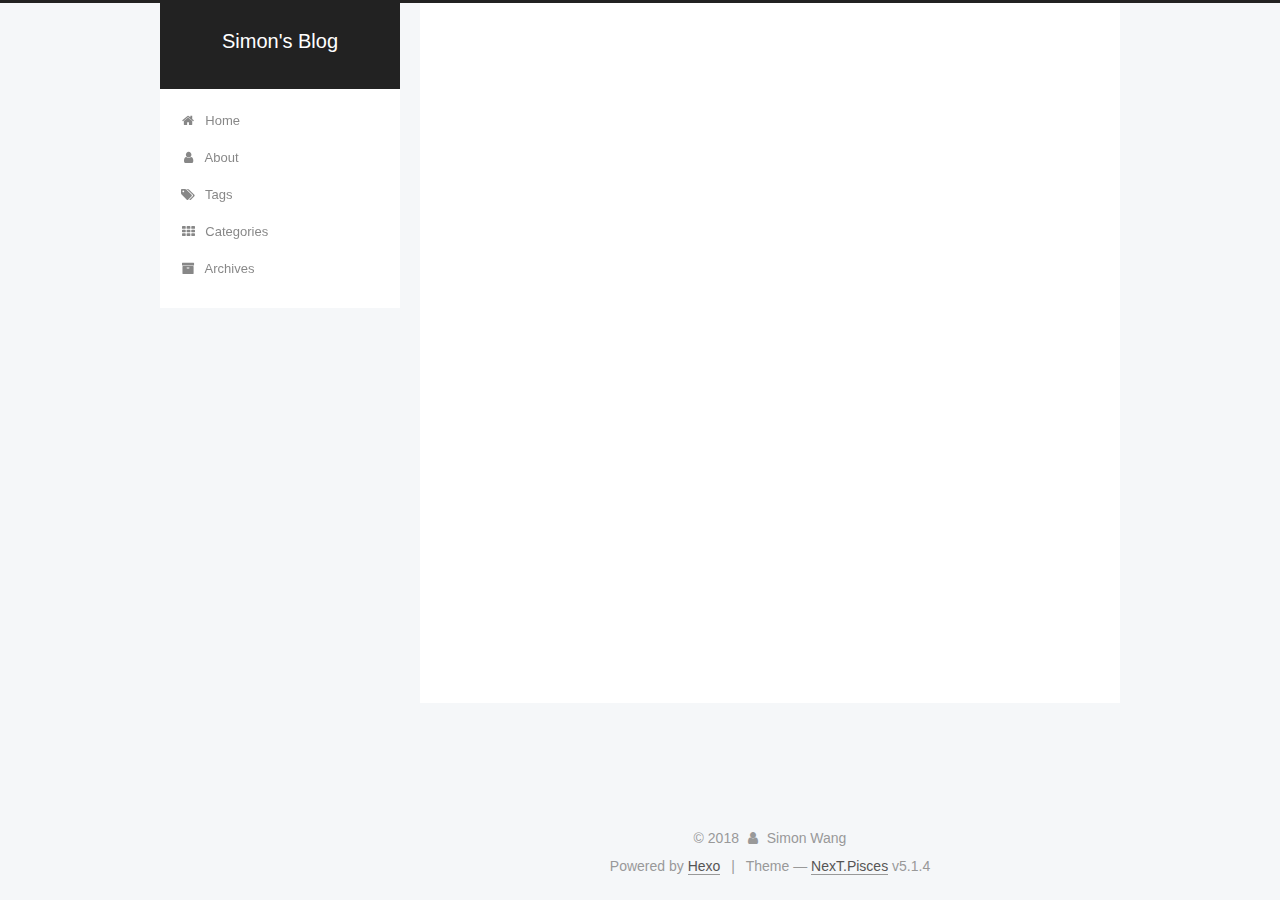
==== about/index.html @ c43d9b03 "Site updated: 2018-09-26 21:10:25" ====
<!DOCTYPE html>



  


<html class="theme-next pisces use-motion" lang="en">
<head>
  <meta charset="UTF-8"/>
<meta http-equiv="X-UA-Compatible" content="IE=edge" />
<meta name="viewport" content="width=device-width, initial-scale=1, maximum-scale=1"/>
<meta name="theme-color" content="#222">









<meta http-equiv="Cache-Control" content="no-transform" />
<meta http-equiv="Cache-Control" content="no-siteapp" />
















  
  
  <link href="/lib/fancybox/source/jquery.fancybox.css?v=2.1.5" rel="stylesheet" type="text/css" />







<link href="/lib/font-awesome/css/font-awesome.min.css?v=4.6.2" rel="stylesheet" type="text/css" />

<link href="/css/main.css?v=5.1.4" rel="stylesheet" type="text/css" />


  <link rel="apple-touch-icon" sizes="180x180" href="/images/apple-touch-icon-next.png?v=5.1.4">


  <link rel="icon" type="image/png" sizes="32x32" href="/images/favicon-32x32-next.png?v=5.1.4">


  <link rel="icon" type="image/png" sizes="16x16" href="/images/favicon-16x16-next.png?v=5.1.4">


  <link rel="mask-icon" href="/images/logo.svg?v=5.1.4" color="#222">





  <meta name="keywords" content="Hexo, NexT" />










<meta name="description" content="Data Science / Computer Science">
<meta property="og:type" content="website">
<meta property="og:title" content="about">
<meta property="og:url" content="https://simonwang95.github.io/about/index.html">
<meta property="og:site_name" content="Simon&#39;s Blog">
<meta property="og:description" content="Data Science / Computer Science">
<meta property="og:locale" content="en">
<meta property="og:updated_time" content="2018-09-26T13:07:58.067Z">
<meta name="twitter:card" content="summary">
<meta name="twitter:title" content="about">
<meta name="twitter:description" content="Data Science / Computer Science">



<script type="text/javascript" id="hexo.configurations">
  var NexT = window.NexT || {};
  var CONFIG = {
    root: '/',
    scheme: 'Pisces',
    version: '5.1.4',
    sidebar: {"position":"left","display":"post","offset":12,"b2t":false,"scrollpercent":false,"onmobile":false},
    fancybox: true,
    tabs: true,
    motion: {"enable":true,"async":false,"transition":{"post_block":"fadeIn","post_header":"slideDownIn","post_body":"slideDownIn","coll_header":"slideLeftIn","sidebar":"slideUpIn"}},
    duoshuo: {
      userId: '0',
      author: 'Author'
    },
    algolia: {
      applicationID: '',
      apiKey: '',
      indexName: '',
      hits: {"per_page":10},
      labels: {"input_placeholder":"Search for Posts","hits_empty":"We didn't find any results for the search: ${query}","hits_stats":"${hits} results found in ${time} ms"}
    }
  };
</script>



  <link rel="canonical" href="https://simonwang95.github.io/about/"/>





  <title>about | Simon's Blog</title>
  








</head>

<body itemscope itemtype="http://schema.org/WebPage" lang="en">

  
  
    
  

  <div class="container sidebar-position-left page-post-detail">
    <div class="headband"></div>

    <header id="header" class="header" itemscope itemtype="http://schema.org/WPHeader">
      <div class="header-inner"><div class="site-brand-wrapper">
  <div class="site-meta ">
    

    <div class="custom-logo-site-title">
      <a href="/"  class="brand" rel="start">
        <span class="logo-line-before"><i></i></span>
        <span class="site-title">Simon's Blog</span>
        <span class="logo-line-after"><i></i></span>
      </a>
    </div>
      
        <p class="site-subtitle"></p>
      
  </div>

  <div class="site-nav-toggle">
    <button>
      <span class="btn-bar"></span>
      <span class="btn-bar"></span>
      <span class="btn-bar"></span>
    </button>
  </div>
</div>

<nav class="site-nav">
  

  
    <ul id="menu" class="menu">
      
        
        <li class="menu-item menu-item-home">
          <a href="/" rel="section">
            
              <i class="menu-item-icon fa fa-fw fa-home"></i> <br />
            
            Home
          </a>
        </li>
      
        
        <li class="menu-item menu-item-about">
          <a href="/about/" rel="section">
            
              <i class="menu-item-icon fa fa-fw fa-user"></i> <br />
            
            About
          </a>
        </li>
      
        
        <li class="menu-item menu-item-tags">
          <a href="/tags/" rel="section">
            
              <i class="menu-item-icon fa fa-fw fa-tags"></i> <br />
            
            Tags
          </a>
        </li>
      
        
        <li class="menu-item menu-item-categories">
          <a href="/categories/" rel="section">
            
              <i class="menu-item-icon fa fa-fw fa-th"></i> <br />
            
            Categories
          </a>
        </li>
      
        
        <li class="menu-item menu-item-archives">
          <a href="/archives/" rel="section">
            
              <i class="menu-item-icon fa fa-fw fa-archive"></i> <br />
            
            Archives
          </a>
        </li>
      

      
    </ul>
  

  
</nav>



 </div>
    </header>

    <main id="main" class="main">
      <div class="main-inner">
        <div class="content-wrap">
          <div id="content" class="content">
            

  <div id="posts" class="posts-expand">
    
    
    
    <div class="post-block page">
      <header class="post-header">

	<h1 class="post-title" itemprop="name headline">about</h1>



</header>

      
      
      
      <div class="post-body">
        
        
          
        
      </div>
      
      
      
    </div>
    
    
    
  </div>


          </div>
          


          

  



        </div>
        
          
  
  <div class="sidebar-toggle">
    <div class="sidebar-toggle-line-wrap">
      <span class="sidebar-toggle-line sidebar-toggle-line-first"></span>
      <span class="sidebar-toggle-line sidebar-toggle-line-middle"></span>
      <span class="sidebar-toggle-line sidebar-toggle-line-last"></span>
    </div>
  </div>

  <aside id="sidebar" class="sidebar">
    
    <div class="sidebar-inner">

      

      

      <section class="site-overview-wrap sidebar-panel sidebar-panel-active">
        <div class="site-overview">
          <div class="site-author motion-element" itemprop="author" itemscope itemtype="http://schema.org/Person">
            
              <p class="site-author-name" itemprop="name">Simon Wang</p>
              <p class="site-description motion-element" itemprop="description">Data Science / Computer Science</p>
          </div>

          <nav class="site-state motion-element">

            
              <div class="site-state-item site-state-posts">
              
                <a href="/archives/">
              
                  <span class="site-state-item-count">2</span>
                  <span class="site-state-item-name">posts</span>
                </a>
              </div>
            

            

            
              
              
              <div class="site-state-item site-state-tags">
                <a href="/tags/index.html">
                  <span class="site-state-item-count">1</span>
                  <span class="site-state-item-name">tags</span>
                </a>
              </div>
            

          </nav>

          

          
            <div class="links-of-author motion-element">
                
                  <span class="links-of-author-item">
                    <a href="https://github.com/simonwang95" target="_blank" title="GitHub">
                      
                        <i class="fa fa-fw fa-github"></i>GitHub</a>
                  </span>
                
                  <span class="links-of-author-item">
                    <a href="wyq201607@gmail.com" target="_blank" title="E-Mail">
                      
                        <i class="fa fa-fw fa-envelope"></i>E-Mail</a>
                  </span>
                
            </div>
          

          
          

          
          

          

        </div>
      </section>

      

      

    </div>
  </aside>


        
      </div>
    </main>

    <footer id="footer" class="footer">
      <div class="footer-inner">
        <div class="copyright">&copy; <span itemprop="copyrightYear">2018</span>
  <span class="with-love">
    <i class="fa fa-user"></i>
  </span>
  <span class="author" itemprop="copyrightHolder">Simon Wang</span>

  
</div>


  <div class="powered-by">Powered by <a class="theme-link" target="_blank" href="https://hexo.io">Hexo</a></div>



  <span class="post-meta-divider">|</span>



  <div class="theme-info">Theme &mdash; <a class="theme-link" target="_blank" href="https://github.com/iissnan/hexo-theme-next">NexT.Pisces</a> v5.1.4</div>




        







        
      </div>
    </footer>

    
      <div class="back-to-top">
        <i class="fa fa-arrow-up"></i>
        
      </div>
    

    

  </div>

  

<script type="text/javascript">
  if (Object.prototype.toString.call(window.Promise) !== '[object Function]') {
    window.Promise = null;
  }
</script>









  












  
  
    <script type="text/javascript" src="/lib/jquery/index.js?v=2.1.3"></script>
  

  
  
    <script type="text/javascript" src="/lib/fastclick/lib/fastclick.min.js?v=1.0.6"></script>
  

  
  
    <script type="text/javascript" src="/lib/jquery_lazyload/jquery.lazyload.js?v=1.9.7"></script>
  

  
  
    <script type="text/javascript" src="/lib/velocity/velocity.min.js?v=1.2.1"></script>
  

  
  
    <script type="text/javascript" src="/lib/velocity/velocity.ui.min.js?v=1.2.1"></script>
  

  
  
    <script type="text/javascript" src="/lib/fancybox/source/jquery.fancybox.pack.js?v=2.1.5"></script>
  


  


  <script type="text/javascript" src="/js/src/utils.js?v=5.1.4"></script>

  <script type="text/javascript" src="/js/src/motion.js?v=5.1.4"></script>



  
  


  <script type="text/javascript" src="/js/src/affix.js?v=5.1.4"></script>

  <script type="text/javascript" src="/js/src/schemes/pisces.js?v=5.1.4"></script>



  
  <script type="text/javascript" src="/js/src/scrollspy.js?v=5.1.4"></script>
<script type="text/javascript" src="/js/src/post-details.js?v=5.1.4"></script>



  


  <script type="text/javascript" src="/js/src/bootstrap.js?v=5.1.4"></script>



  


  




	





  





  












  





  

  

  

  
  

  

  

  

</body>
</html>
---- css/main.css ----
/* normalize.css v3.0.2 | MIT License | git.io/normalize */
html {
  font-family: sans-serif; /* 1 */
  -ms-text-size-adjust: 100%; /* 2 */
  -webkit-text-size-adjust: 100%; /* 2 */
}
body {
  margin: 0;
}
article,
aside,
details,
figcaption,
figure,
footer,
header,
hgroup,
main,
menu,
nav,
section,
summary {
  display: block;
}
audio,
canvas,
progress,
video {
  display: inline-block; /* 1 */
  vertical-align: baseline; /* 2 */
}
audio:not([controls]) {
  display: none;
  height: 0;
}
[hidden],
template {
  display: none;
}
a {
  background-color: transparent;
}
a:active,
a:hover {
  outline: 0;
}
abbr[title] {
  border-bottom: 1px dotted;
}
b,
strong {
  font-weight: bold;
}
dfn {
  font-style: italic;
}
h1 {
  font-size: 2em;
  margin: 0.67em 0;
}
mark {
  background: #ff0;
  color: #000;
}
small {
  font-size: 80%;
}
sub,
sup {
  font-size: 75%;
  line-height: 0;
  position: relative;
  vertical-align: baseline;
}
sup {
  top: -0.5em;
}
sub {
  bottom: -0.25em;
}
img {
  border: 0;
}
svg:not(:root) {
  overflow: hidden;
}
figure {
  margin: 1em 40px;
}
hr {
  -moz-box-sizing: content-box;
  box-sizing: content-box;
  height: 0;
}
pre {
  overflow: auto;
}
code,
kbd,
pre,
samp {
  font-family: monospace, monospace;
  font-size: 1em;
}
button,
input,
optgroup,
select,
textarea {
  color: inherit; /* 1 */
  font: inherit; /* 2 */
  margin: 0; /* 3 */
}
button {
  overflow: visible;
}
button,
select {
  text-transform: none;
}
button,
html input[type="button"],
input[type="reset"],
input[type="submit"] {
  -webkit-appearance: button; /* 2 */
  cursor: pointer; /* 3 */
}
button[disabled],
html input[disabled] {
  cursor: default;
}
button::-moz-focus-inner,
input::-moz-focus-inner {
  border: 0;
  padding: 0;
}
input {
  line-height: normal;
}
input[type="checkbox"],
input[type="radio"] {
  box-sizing: border-box; /* 1 */
  padding: 0; /* 2 */
}
input[type="number"]::-webkit-inner-spin-button,
input[type="number"]::-webkit-outer-spin-button {
  height: auto;
}
input[type="search"] {
  -webkit-appearance: textfield; /* 1 */
  -moz-box-sizing: content-box;
  -webkit-box-sizing: content-box; /* 2 */
  box-sizing: content-box;
}
input[type="search"]::-webkit-search-cancel-button,
input[type="search"]::-webkit-search-decoration {
  -webkit-appearance: none;
}
fieldset {
  border: 1px solid #c0c0c0;
  margin: 0 2px;
  padding: 0.35em 0.625em 0.75em;
}
legend {
  border: 0; /* 1 */
  padding: 0; /* 2 */
}
textarea {
  overflow: auto;
}
optgroup {
  font-weight: bold;
}
table {
  border-collapse: collapse;
  border-spacing: 0;
}
td,
th {
  padding: 0;
}
::selection {
  background: #262a30;
  color: #fff;
}
body {
  position: relative;
  font-family: 'Lato', "PingFang SC", "Microsoft YaHei", sans-serif;
  font-size: 14px;
  line-height: 2;
  color: #555;
  background: #f5f7f9;
}
@media (max-width: 767px) {
  body {
    padding-right: 0 !important;
  }
}
@media (min-width: 768px) and (max-width: 991px) {
  body {
    padding-right: 0 !important;
  }
}
@media (min-width: 1600px) {
  body {
    font-size: 16px;
  }
}
h1,
h2,
h3,
h4,
h5,
h6 {
  margin: 0;
  padding: 0;
  font-weight: bold;
  line-height: 1.5;
  font-family: 'Lato', "PingFang SC", "Microsoft YaHei", sans-serif;
}
h2,
h3,
h4,
h5,
h6 {
  margin: 20px 0 15px;
}
h1 {
  font-size: 22px;
}
@media (max-width: 767px) {
  h1 {
    font-size: 18px;
  }
}
h2 {
  font-size: 20px;
}
@media (max-width: 767px) {
  h2 {
    font-size: 16px;
  }
}
h3 {
  font-size: 18px;
}
@media (max-width: 767px) {
  h3 {
    font-size: 14px;
  }
}
h4 {
  font-size: 16px;
}
@media (max-width: 767px) {
  h4 {
    font-size: 12px;
  }
}
h5 {
  font-size: 14px;
}
@media (max-width: 767px) {
  h5 {
    font-size: 10px;
  }
}
h6 {
  font-size: 12px;
}
@media (max-width: 767px) {
  h6 {
    font-size: 8px;
  }
}
p {
  margin: 0 0 20px 0;
}
a {
  color: #555;
  text-decoration: none;
  outline: none;
  border-bottom: 1px solid #999;
  word-wrap: break-word;
}
a:hover {
  color: #222;
  border-bottom-color: #222;
}
blockquote {
  margin: 0;
  padding: 0;
}
img {
  display: block;
  margin: auto;
  max-width: 100%;
  height: auto;
}
hr {
  margin: 40px 0;
  height: 3px;
  border: none;
  background-color: #ddd;
  background-image: repeating-linear-gradient(-45deg, #fff, #fff 4px, transparent 4px, transparent 8px);
}
blockquote {
  padding: 0 15px;
  color: #666;
  border-left: 4px solid #ddd;
}
blockquote cite::before {
  content: "-";
  padding: 0 5px;
}
dt {
  font-weight: 700;
}
dd {
  margin: 0;
  padding: 0;
}
kbd {
  border: 1px solid #ccc;
  border-radius: 0.2em;
  box-shadow: 0.1em 0.1em 0.2em rgba(0,0,0,0.1);
  background-color: #f9f9f9;
  font-family: inherit;
  background-image: -webkit-linear-gradient(top, #eee, #fff, #eee);
  padding: 0.1em 0.3em;
  white-space: nowrap;
}
.text-left {
  text-align: left;
}
.text-center {
  text-align: center;
}
.text-right {
  text-align: right;
}
.text-justify {
  text-align: justify;
}
.text-nowrap {
  white-space: nowrap;
}
.text-lowercase {
  text-transform: lowercase;
}
.text-uppercase {
  text-transform: uppercase;
}
.text-capitalize {
  text-transform: capitalize;
}
.center-block {
  display: block;
  margin-left: auto;
  margin-right: auto;
}
.clearfix:before,
.clearfix:after {
  content: " ";
  display: table;
}
.clearfix:after {
  clear: both;
}
.pullquote {
  width: 45%;
}
.pullquote.left {
  float: left;
  margin-left: 5px;
  margin-right: 10px;
}
.pullquote.right {
  float: right;
  margin-left: 10px;
  margin-right: 5px;
}
.affix.affix.affix {
  position: fixed;
}
.translation {
  margin-top: -20px;
  font-size: 14px;
  color: #999;
}
.scrollbar-measure {
  width: 100px;
  height: 100px;
  overflow: scroll;
  position: absolute;
  top: -9999px;
}
.use-motion .motion-element {
  opacity: 0;
}
table {
  margin: 20px 0;
  width: 100%;
  border-collapse: collapse;
  border-spacing: 0;
  border: 1px solid #ddd;
  font-size: 14px;
  table-layout: fixed;
  word-wrap: break-all;
}
table>tbody>tr:nth-of-type(odd) {
  background-color: #f9f9f9;
}
table>tbody>tr:hover {
  background-color: #f5f5f5;
}
caption,
th,
td {
  padding: 8px;
  text-align: left;
  vertical-align: middle;
  font-weight: normal;
}
th,
td {
  border-bottom: 3px solid #ddd;
  border-right: 1px solid #eee;
}
th {
  padding-bottom: 10px;
  font-weight: 700;
}
td {
  border-bottom-width: 1px;
}
html,
body {
  height: 100%;
}
.container {
  position: relative;
  min-height: 100%;
}
.header-inner {
  margin: 0 auto;
  padding: 100px 0 70px;
  width: 700px;
}
@media (min-width: 1600px) {
  .container .header-inner {
    width: 900px;
  }
}
.main {
  padding-bottom: 150px;
}
.main-inner {
  margin: 0 auto;
  width: 700px;
}
@media (min-width: 1600px) {
  .container .main-inner {
    width: 900px;
  }
}
.footer {
  position: absolute;
  left: 0;
  bottom: 0;
  width: 100%;
  min-height: 50px;
}
.footer-inner {
  box-sizing: border-box;
  margin: 20px auto;
  width: 700px;
}
@media (min-width: 1600px) {
  .container .footer-inner {
    width: 900px;
  }
}
pre,
.highlight {
  overflow: auto;
  margin: 20px 0;
  padding: 0;
  font-size: 13px;
  color: #4d4d4c;
  background: #f7f7f7;
  line-height: 1.6;
}
pre,
code {
  font-family: consolas, Menlo, "PingFang SC", "Microsoft YaHei", monospace;
}
code {
  padding: 2px 4px;
  word-wrap: break-word;
  color: #555;
  background: #eee;
  border-radius: 3px;
  font-size: 13px;
}
pre {
  padding: 10px;
}
pre code {
  padding: 0;
  color: #4d4d4c;
  background: none;
  text-shadow: none;
}
.highlight {
  border-radius: 1px;
}
.highlight pre {
  border: none;
  margin: 0;
  padding: 10px 0;
}
.highlight table {
  margin: 0;
  width: auto;
  border: none;
}
.highlight td {
  border: none;
  padding: 0;
}
.highlight figcaption {
  font-size: 1em;
  color: #4d4d4c;
  line-height: 1em;
  margin-bottom: 1em;
}
.highlight figcaption:before,
.highlight figcaption:after {
  content: " ";
  display: table;
}
.highlight figcaption:after {
  clear: both;
}
.highlight figcaption a {
  float: right;
  color: #4d4d4c;
}
.highlight figcaption a:hover {
  border-bottom-color: #4d4d4c;
}
.highlight .gutter pre {
  padding-left: 10px;
  padding-right: 10px;
  color: #869194;
  text-align: right;
  background-color: #eff2f3;
}
.highlight .code pre {
  width: 100%;
  padding-left: 10px;
  padding-right: 10px;
  background-color: #f7f7f7;
}
.highlight .line {
  height: 20px;
}
.gutter {
  -webkit-user-select: none;
  -moz-user-select: none;
  -ms-user-select: none;
  user-select: none;
}
.gist table {
  width: auto;
}
.gist table td {
  border: none;
}
pre .deletion {
  background: #fdd;
}
pre .addition {
  background: #dfd;
}
pre .meta {
  color: #8959a8;
}
pre .comment {
  color: #8e908c;
}
pre .variable,
pre .attribute,
pre .tag,
pre .regexp,
pre .ruby .constant,
pre .xml .tag .title,
pre .xml .pi,
pre .xml .doctype,
pre .html .doctype,
pre .css .id,
pre .css .class,
pre .css .pseudo {
  color: #c82829;
}
pre .number,
pre .preprocessor,
pre .built_in,
pre .literal,
pre .params,
pre .constant,
pre .command {
  color: #f5871f;
}
pre .ruby .class .title,
pre .css .rules .attribute,
pre .string,
pre .value,
pre .inheritance,
pre .header,
pre .ruby .symbol,
pre .xml .cdata,
pre .special,
pre .number,
pre .formula {
  color: #718c00;
}
pre .title,
pre .css .hexcolor {
  color: #3e999f;
}
pre .function,
pre .python .decorator,
pre .python .title,
pre .ruby .function .title,
pre .ruby .title .keyword,
pre .perl .sub,
pre .javascript .title,
pre .coffeescript .title {
  color: #4271ae;
}
pre .keyword,
pre .javascript .function {
  color: #8959a8;
}
.full-image.full-image.full-image.full-image {
  border: none;
  max-width: 100%;
  width: auto;
  margin: 20px auto 25px;
}
@media (min-width: 992px) {
  .full-image.full-image.full-image.full-image {
    max-width: none;
    width: 118%;
    margin: 0 -9%;
  }
}
.blockquote-center,
.page-home .post-type-quote blockquote,
.page-post-detail .post-type-quote blockquote {
  position: relative;
  margin: 40px 0;
  padding: 0;
  border-left: none;
  text-align: center;
}
.blockquote-center::before,
.page-home .post-type-quote blockquote::before,
.page-post-detail .post-type-quote blockquote::before,
.blockquote-center::after,
.page-home .post-type-quote blockquote::after,
.page-post-detail .post-type-quote blockquote::after {
  position: absolute;
  content: ' ';
  display: block;
  width: 100%;
  height: 24px;
  opacity: 0.2;
  background-repeat: no-repeat;
  background-position: 0 -6px;
  background-size: 22px 22px;
}
.blockquote-center::before,
.page-home .post-type-quote blockquote::before,
.page-post-detail .post-type-quote blockquote::before {
  top: -20px;
  background-image: url("../images/quote-l.svg");
  border-top: 1px solid #ccc;
}
.blockquote-center::after,
.page-home .post-type-quote blockquote::after,
.page-post-detail .post-type-quote blockquote::after {
  bottom: -20px;
  background-image: url("../images/quote-r.svg");
  border-bottom: 1px solid #ccc;
  background-position: 100% 8px;
}
.blockquote-center p,
.page-home .post-type-quote blockquote p,
.page-post-detail .post-type-quote blockquote p,
.blockquote-center div,
.page-home .post-type-quote blockquote div,
.page-post-detail .post-type-quote blockquote div {
  text-align: center;
}
.post .post-body .group-picture img {
  box-sizing: border-box;
  padding: 0 3px;
  border: none;
}
.post .group-picture-row {
  overflow: hidden;
  margin-top: 6px;
}
.post .group-picture-row:first-child {
  margin-top: 0;
}
.post .group-picture-column {
  float: left;
}
.page-post-detail .post-body .group-picture-column {
  float: none;
  margin-top: 10px;
  width: auto !important;
}
.page-post-detail .post-body .group-picture-column img {
  margin: 0 auto;
}
.page-archive .group-picture-container {
  overflow: hidden;
}
.page-archive .group-picture-row {
  float: left;
}
.page-archive .group-picture-row:first-child {
  margin-top: 6px;
}
.page-archive .group-picture-column {
  max-width: 150px;
  max-height: 150px;
}
.post-body .note {
  position: relative;
  padding: 15px;
  margin-bottom: 20px;
  border: 1px solid #eee;
  border-left-width: 5px;
  border-radius: 3px;
}
.post-body .note h2,
.post-body .note h3,
.post-body .note h4,
.post-body .note h5,
.post-body .note h6 {
  margin-top: 0;
  margin-bottom: 0;
  border-bottom: initial;
  padding-top: 0 !important;
}
.post-body .note p:first-child,
.post-body .note ul:first-child,
.post-body .note ol:first-child,
.post-body .note table:first-child,
.post-body .note pre:first-child,
.post-body .note blockquote:first-child {
  margin-top: 0;
}
.post-body .note p:last-child,
.post-body .note ul:last-child,
.post-body .note ol:last-child,
.post-body .note table:last-child,
.post-body .note pre:last-child,
.post-body .note blockquote:last-child {
  margin-bottom: 0;
}
.post-body .note.default {
  border-left-color: #777;
}
.post-body .note.default h2,
.post-body .note.default h3,
.post-body .note.default h4,
.post-body .note.default h5,
.post-body .note.default h6 {
  color: #777;
}
.post-body .note.primary {
  border-left-color: #6f42c1;
}
.post-body .note.primary h2,
.post-body .note.primary h3,
.post-body .note.primary h4,
.post-body .note.primary h5,
.post-body .note.primary h6 {
  color: #6f42c1;
}
.post-body .note.info {
  border-left-color: #428bca;
}
.post-body .note.info h2,
.post-body .note.info h3,
.post-body .note.info h4,
.post-body .note.info h5,
.post-body .note.info h6 {
  color: #428bca;
}
.post-body .note.success {
  border-left-color: #5cb85c;
}
.post-body .note.success h2,
.post-body .note.success h3,
.post-body .note.success h4,
.post-body .note.success h5,
.post-body .note.success h6 {
  color: #5cb85c;
}
.post-body .note.warning {
  border-left-color: #f0ad4e;
}
.post-body .note.warning h2,
.post-body .note.warning h3,
.post-body .note.warning h4,
.post-body .note.warning h5,
.post-body .note.warning h6 {
  color: #f0ad4e;
}
.post-body .note.danger {
  border-left-color: #d9534f;
}
.post-body .note.danger h2,
.post-body .note.danger h3,
.post-body .note.danger h4,
.post-body .note.danger h5,
.post-body .note.danger h6 {
  color: #d9534f;
}
.post-body .label {
  display: inline;
  padding: 0 2px;
  white-space: nowrap;
}
.post-body .label.default {
  background-color: #f0f0f0;
}
.post-body .label.primary {
  background-color: #efe6f7;
}
.post-body .label.info {
  background-color: #e5f2f8;
}
.post-body .label.success {
  background-color: #e7f4e9;
}
.post-body .label.warning {
  background-color: #fcf6e1;
}
.post-body .label.danger {
  background-color: #fae8eb;
}
.post-body .tabs {
  position: relative;
  display: block;
  margin-bottom: 20px;
  padding-top: 10px;
}
.post-body .tabs ul.nav-tabs {
  margin: 0;
  padding: 0;
  display: flex;
  margin-bottom: -1px;
}
@media (max-width: 413px) {
  .post-body .tabs ul.nav-tabs {
    display: block;
    margin-bottom: 5px;
  }
}
.post-body .tabs ul.nav-tabs li.tab {
  list-style-type: none !important;
  margin: 0 0.25em 0 0;
  border-top: 3px solid transparent;
  border-left: 1px solid transparent;
  border-right: 1px solid transparent;
}
@media (max-width: 413px) {
  .post-body .tabs ul.nav-tabs li.tab {
    margin: initial;
    border-top: 1px solid transparent;
    border-left: 3px solid transparent;
    border-right: 1px solid transparent;
    border-bottom: 1px solid transparent;
  }
}
.post-body .tabs ul.nav-tabs li.tab a {
  outline: 0;
  border-bottom: initial;
  display: block;
  line-height: 1.8em;
  padding: 0.25em 0.75em;
  transition-duration: 0.2s;
  transition-timing-function: ease-out;
  transition-delay: 0s;
}
.post-body .tabs ul.nav-tabs li.tab a i {
  width: 1.285714285714286em;
}
.post-body .tabs ul.nav-tabs li.tab.active {
  border-top: 3px solid #fc6423;
  border-left: 1px solid #ddd;
  border-right: 1px solid #ddd;
  background-color: #fff;
}
@media (max-width: 413px) {
  .post-body .tabs ul.nav-tabs li.tab.active {
    border-top: 1px solid #ddd;
    border-left: 3px solid #fc6423;
    border-right: 1px solid #ddd;
    border-bottom: 1px solid #ddd;
  }
}
.post-body .tabs ul.nav-tabs li.tab.active a {
  cursor: default;
  color: #555;
}
.post-body .tabs .tab-content {
  background-color: #fff;
}
.post-body .tabs .tab-content .tab-pane {
  border: 1px solid #ddd;
  padding: 20px 20px 0 20px;
}
.post-body .tabs .tab-content .tab-pane:not(.active) {
  display: none !important;
}
.post-body .tabs .tab-content .tab-pane.active {
  display: block !important;
}
.btn {
  display: inline-block;
  padding: 0 20px;
  font-size: 14px;
  color: #555;
  background: #fff;
  border: 2px solid #555;
  text-decoration: none;
  border-radius: 2px;
  transition-property: background-color;
  transition-duration: 0.2s;
  transition-timing-function: ease-in-out;
  transition-delay: 0s;
  line-height: 2;
}
.btn:hover {
  border-color: #222;
  color: #fff;
  background: #222;
}
.btn +.btn {
  margin: 0 0 8px 8px;
}
.btn .fa-fw {
  width: 1.285714285714286em;
  text-align: left;
}
.btn-bar {
  display: block;
  width: 22px;
  height: 2px;
  background: #555;
  border-radius: 1px;
}
.btn-bar+.btn-bar {
  margin-top: 4px;
}
.pagination {
  margin: 120px 0 40px;
  text-align: center;
  border-top: 1px solid #eee;
}
.page-number-basic,
.pagination .prev,
.pagination .next,
.pagination .page-number,
.pagination .space {
  display: inline-block;
  position: relative;
  top: -1px;
  margin: 0 10px;
  padding: 0 11px;
}
@media (max-width: 767px) {
  .page-number-basic,
  .pagination .prev,
  .pagination .next,
  .pagination .page-number,
  .pagination .space {
    margin: 0 5px;
  }
}
.pagination .prev,
.pagination .next,
.pagination .page-number {
  border-bottom: 0;
  border-top: 1px solid #eee;
  transition-property: border-color;
  transition-duration: 0.2s;
  transition-timing-function: ease-in-out;
  transition-delay: 0s;
}
.pagination .prev:hover,
.pagination .next:hover,
.pagination .page-number:hover {
  border-top-color: #222;
}
.pagination .space {
  padding: 0;
  margin: 0;
}
.pagination .prev {
  margin-left: 0;
}
.pagination .next {
  margin-right: 0;
}
.pagination .page-number.current {
  color: #fff;
  background: #ccc;
  border-top-color: #ccc;
}
@media (max-width: 767px) {
  .pagination {
    border-top: none;
  }
  .pagination .prev,
  .pagination .next,
  .pagination .page-number {
    margin-bottom: 10px;
    border-top: 0;
    border-bottom: 1px solid #eee;
    padding: 0 10px;
  }
  .pagination .prev:hover,
  .pagination .next:hover,
  .pagination .page-number:hover {
    border-bottom-color: #222;
  }
}
.comments {
  margin: 60px 20px 0;
}
.tag-cloud {
  text-align: center;
}
.tag-cloud a {
  display: inline-block;
  margin: 10px;
}
.back-to-top {
  box-sizing: border-box;
  position: fixed;
  bottom: -100px;
  right: 30px;
  z-index: 1050;
  padding: 0 6px;
  width: 24px;
  background: #222;
  font-size: 12px;
  opacity: 0.6;
  color: #fff;
  cursor: pointer;
  text-align: center;
  -webkit-transform: translateZ(0);
  transition-property: bottom;
  transition-duration: 0.2s;
  transition-timing-function: ease-in-out;
  transition-delay: 0s;
}
@media (min-width: 768px) and (max-width: 991px) {
  .back-to-top {
    display: none !important;
  }
}
@media (max-width: 767px) {
  .back-to-top {
    display: none !important;
  }
}
.back-to-top.back-to-top-on {
  bottom: 30px;
}
.header {
  background: transparent;
}
.header-inner {
  position: relative;
}
.headband {
  height: 3px;
  background: #222;
}
.site-meta {
  margin: 0;
  text-align: center;
}
@media (max-width: 767px) {
  .site-meta {
    text-align: center;
  }
}
.brand {
  position: relative;
  display: inline-block;
  padding: 0 40px;
  color: #fff;
  background: #222;
  border-bottom: none;
}
.brand:hover {
  color: #fff;
}
.logo {
  display: inline-block;
  margin-right: 5px;
  line-height: 36px;
  vertical-align: top;
}
.site-title {
  display: inline-block;
  vertical-align: top;
  line-height: 36px;
  font-size: 20px;
  font-weight: normal;
  font-family: 'Lato', "PingFang SC", "Microsoft YaHei", sans-serif;
}
.site-subtitle {
  margin-top: 10px;
  font-size: 13px;
  color: #ddd;
}
.use-motion .brand {
  opacity: 0;
}
.use-motion .logo,
.use-motion .site-title,
.use-motion .site-subtitle {
  opacity: 0;
  position: relative;
  top: -10px;
}
.site-nav-toggle {
  display: none;
  position: absolute;
  top: 10px;
  left: 10px;
}
@media (max-width: 767px) {
  .site-nav-toggle {
    display: block;
  }
}
.site-nav-toggle button {
  margin-top: 2px;
  padding: 9px 10px;
  background: transparent;
  border: none;
}
@media (max-width: 767px) {
  .site-nav {
    display: none;
    margin: 0 -10px;
    padding: 0 10px;
    clear: both;
    border-top: 1px solid #ddd;
  }
}
@media (min-width: 768px) and (max-width: 991px) {
  .site-nav {
    display: block !important;
  }
}
@media (min-width: 992px) {
  .site-nav {
    display: block !important;
  }
}
.menu {
  margin-top: 20px;
  padding-left: 0;
  text-align: center;
}
.menu .menu-item {
  display: inline-block;
  margin: 0 10px;
  list-style: none;
}
@media screen and (max-width: 767px) {
  .menu .menu-item {
    margin-top: 10px;
  }
}
.menu .menu-item a {
  display: block;
  font-size: 13px;
  line-height: inherit;
  border-bottom: 1px solid transparent;
  transition-property: border-color;
  transition-duration: 0.2s;
  transition-timing-function: ease-in-out;
  transition-delay: 0s;
}
.menu .menu-item a:hover,
.menu-item-active a {
  border-bottom-color: #222;
}
.menu .menu-item .fa {
  margin-right: 5px;
}
.use-motion .menu-item {
  opacity: 0;
}
.post-body {
  font-family: 'Lato', "PingFang SC", "Microsoft YaHei", sans-serif;
}
@media (max-width: 767px) {
  .post-body {
    word-break: break-word;
  }
}
.post-body .fancybox img {
  display: block !important;
  margin: 0 auto;
  cursor: pointer;
  cursor: zoom-in;
  cursor: -webkit-zoom-in;
}
.post-body .image-caption,
.post-body .figure .caption {
  margin: -20px auto 15px;
  text-align: center;
  font-size: 14px;
  color: #999;
  font-weight: bold;
  line-height: 1;
}
.post-sticky-flag {
  display: inline-block;
  font-size: 16px;
  -ms-transform: rotate(30deg);
  -webkit-transform: rotate(30deg);
  -moz-transform: rotate(30deg);
  -ms-transform: rotate(30deg);
  -o-transform: rotate(30deg);
  transform: rotate(30deg);
}
.use-motion .post-block,
.use-motion .pagination,
.use-motion .comments {
  opacity: 0;
}
.use-motion .post-header {
  opacity: 0;
}
.use-motion .post-body {
  opacity: 0;
}
.use-motion .collection-title {
  opacity: 0;
}
.posts-expand {
  padding-top: 40px;
}
@media (max-width: 767px) {
  .posts-expand {
    margin: 0 20px;
  }
  .post-body pre .gutter pre {
    padding-right: 10px;
  }
  .post-body .highlight {
    margin-left: 0px;
    margin-right: 0px;
    padding: 0;
  }
  .post-body .highlight .gutter pre {
    padding-right: 10px;
  }
}
@media (min-width: 992px) {
  .posts-expand .post-body {
    text-align: justify;
  }
}
.posts-expand .post-body h2,
.posts-expand .post-body h3,
.posts-expand .post-body h4,
.posts-expand .post-body h5,
.posts-expand .post-body h6 {
  padding-top: 10px;
}
.posts-expand .post-body h2 .header-anchor,
.posts-expand .post-body h3 .header-anchor,
.posts-expand .post-body h4 .header-anchor,
.posts-expand .post-body h5 .header-anchor,
.posts-expand .post-body h6 .header-anchor {
  float: right;
  margin-left: 10px;
  color: #ccc;
  border-bottom-style: none;
  visibility: hidden;
}
.posts-expand .post-body h2 .header-anchor:hover,
.posts-expand .post-body h3 .header-anchor:hover,
.posts-expand .post-body h4 .header-anchor:hover,
.posts-expand .post-body h5 .header-anchor:hover,
.posts-expand .post-body h6 .header-anchor:hover {
  color: inherit;
}
.posts-expand .post-body h2:hover .header-anchor,
.posts-expand .post-body h3:hover .header-anchor,
.posts-expand .post-body h4:hover .header-anchor,
.posts-expand .post-body h5:hover .header-anchor,
.posts-expand .post-body h6:hover .header-anchor {
  visibility: visible;
}
.posts-expand .post-body ul li {
  list-style: circle;
}
.posts-expand .post-body img {
  box-sizing: border-box;
  margin: auto;
  padding: 3px;
  border: 1px solid #ddd;
}
.posts-expand .post-body .fancybox img {
  margin: 0 auto 25px;
}
@media (max-width: 767px) {
  .posts-collapse {
    margin: 0 20px;
  }
  .posts-collapse .post-title,
  .posts-collapse .post-meta {
    display: block;
    width: auto;
    text-align: left;
  }
}
.posts-collapse {
  position: relative;
  z-index: 1010;
  margin-left: 55px;
}
.posts-collapse::after {
  content: " ";
  position: absolute;
  top: 20px;
  left: 0;
  margin-left: -2px;
  width: 4px;
  height: 100%;
  background: #f5f5f5;
  z-index: -1;
}
@media (max-width: 767px) {
  .posts-collapse {
    margin: 0 20px;
  }
}
.posts-collapse .collection-title {
  position: relative;
  margin: 60px 0;
}
.posts-collapse .collection-title h1,
.posts-collapse .collection-title h2 {
  margin-left: 20px;
}
.posts-collapse .collection-title small {
  color: #bbb;
  margin-left: 5px;
}
.posts-collapse .collection-title::before {
  content: " ";
  position: absolute;
  left: 0;
  top: 50%;
  margin-left: -4px;
  margin-top: -4px;
  width: 8px;
  height: 8px;
  background: #bbb;
  border-radius: 50%;
}
.posts-collapse .post {
  margin: 30px 0;
}
.posts-collapse .post-header {
  position: relative;
  transition-duration: 0.2s;
  transition-timing-function: ease-in-out;
  transition-delay: 0s;
  transition-property: border;
  border-bottom: 1px dashed #ccc;
}
.posts-collapse .post-header::before {
  content: " ";
  position: absolute;
  left: 0;
  top: 12px;
  width: 6px;
  height: 6px;
  margin-left: -4px;
  background: #bbb;
  border-radius: 50%;
  border: 1px solid #fff;
  transition-duration: 0.2s;
  transition-timing-function: ease-in-out;
  transition-delay: 0s;
  transition-property: background;
}
.posts-collapse .post-header:hover {
  border-bottom-color: #666;
}
.posts-collapse .post-header:hover::before {
  background: #222;
}
.posts-collapse .post-meta {
  position: absolute;
  font-size: 12px;
  left: 20px;
  top: 5px;
}
.posts-collapse .post-comments-count {
  display: none;
}
.posts-collapse .post-title {
  margin-left: 60px;
  font-size: 16px;
  font-weight: normal;
  line-height: inherit;
}
.posts-collapse .post-title::after {
  margin-left: 3px;
  opacity: 0.6;
}
.posts-collapse .post-title a {
  color: #666;
  border-bottom: none;
}
.page-home .post-type-quote .post-header,
.page-post-detail .post-type-quote .post-header,
.page-home .post-type-quote .post-tags,
.page-post-detail .post-type-quote .post-tags {
  display: none;
}
.posts-expand .post-title {
  text-align: center;
  word-break: break-word;
  font-weight: 400;
}
.posts-expand .post-title-link {
  display: inline-block;
  position: relative;
  color: #555;
  border-bottom: none;
  line-height: 1.2;
  vertical-align: top;
}
.posts-expand .post-title-link::before {
  content: "";
  position: absolute;
  width: 100%;
  height: 2px;
  bottom: 0;
  left: 0;
  background-color: #000;
  visibility: hidden;
  -webkit-transform: scaleX(0);
  -moz-transform: scaleX(0);
  -ms-transform: scaleX(0);
  -o-transform: scaleX(0);
  transform: scaleX(0);
  transition-duration: 0.2s;
  transition-timing-function: ease-in-out;
  transition-delay: 0s;
}
.posts-expand .post-title-link:hover::before {
  visibility: visible;
  -webkit-transform: scaleX(1);
  -moz-transform: scaleX(1);
  -ms-transform: scaleX(1);
  -o-transform: scaleX(1);
  transform: scaleX(1);
}
.posts-expand .post-title-link .fa {
  font-size: 16px;
}
.posts-expand .post-meta {
  margin: 3px 0 60px 0;
  color: #999;
  font-family: 'Lato', "PingFang SC", "Microsoft YaHei", sans-serif;
  font-size: 12px;
  text-align: center;
}
.posts-expand .post-meta .post-category-list {
  display: inline-block;
  margin: 0;
  padding: 3px;
}
.posts-expand .post-meta .post-category-list-link {
  color: #999;
}
.posts-expand .post-meta .post-description {
  font-size: 14px;
  margin-top: 2px;
}
.post-meta-divider {
  margin: 0 0.5em;
}
.post-meta-item-icon {
  margin-right: 3px;
}
@media (min-width: 768px) and (max-width: 991px) {
  .post-meta-item-icon {
    display: inline-block;
  }
}
@media (max-width: 767px) {
  .post-meta-item-icon {
    display: inline-block;
  }
}
@media (min-width: 768px) and (max-width: 991px) {
  .post-meta-item-text {
    display: none;
  }
}
@media (max-width: 767px) {
  .post-meta-item-text {
    display: none;
  }
}
@media (max-width: 767px) {
  .posts-expand .post-comments-count {
    display: none;
  }
}
.post-button {
  margin-top: 40px;
}
.posts-expand .post-tags {
  margin-top: 40px;
  text-align: center;
}
.posts-expand .post-tags a {
  display: inline-block;
  margin-right: 10px;
  font-size: 13px;
}
.post-nav {
  display: table;
  margin-top: 15px;
  width: 100%;
  border-top: 1px solid #eee;
}
.post-nav-divider {
  display: table-cell;
  width: 10%;
}
.post-nav-item {
  display: table-cell;
  padding: 10px 0 0 0;
  width: 45%;
  vertical-align: top;
}
.post-nav-item a {
  position: relative;
  display: block;
  line-height: 25px;
  font-size: 14px;
  color: #555;
  border-bottom: none;
}
.post-nav-item a:hover {
  color: #222;
  border-bottom: none;
}
.post-nav-item a:active {
  top: 2px;
}
.post-nav-item .fa {
  position: absolute;
  top: 8px;
  left: 0;
  font-size: 12px;
}
.post-nav-next a {
  padding-left: 15px;
}
.post-nav-prev {
  text-align: right;
}
.post-nav-prev a {
  padding-right: 15px;
}
.post-nav-prev .fa {
  right: 0;
  left: auto;
}
.posts-expand .post-eof {
  display: block;
  margin: 80px auto 60px;
  width: 8%;
  height: 1px;
  background: #ccc;
  text-align: center;
}
.post:last-child .post-eof.post-eof.post-eof {
  display: none;
}
.post-gallery {
  display: table;
  table-layout: fixed;
  width: 100%;
  border-collapse: separate;
}
.post-gallery-row {
  display: table-row;
}
.post-gallery .post-gallery-img {
  display: table-cell;
  text-align: center;
  vertical-align: middle;
  border: none;
}
.post-gallery .post-gallery-img img {
  max-width: 100%;
  max-height: 100%;
  border: none;
}
.fancybox-close,
.fancybox-close:hover {
  border: none;
}
.rtl.post-body p,
.rtl.post-body a,
.rtl.post-body h1,
.rtl.post-body h2,
.rtl.post-body h3,
.rtl.post-body h4,
.rtl.post-body h5,
.rtl.post-body h6,
.rtl.post-body li,
.rtl.post-body ul,
.rtl.post-body ol {
  direction: rtl;
  font-family: UKIJ Ekran;
}
.rtl.post-title {
  font-family: UKIJ Ekran;
}
.sidebar {
  position: fixed;
  right: 0;
  top: 0;
  bottom: 0;
  width: 0;
  z-index: 1040;
  box-shadow: inset 0 2px 6px #000;
  background: #222;
  -webkit-transform: translateZ(0);
}
.sidebar a {
  color: #999;
  border-bottom-color: #555;
}
.sidebar a:hover {
  color: #eee;
}
@media (min-width: 768px) and (max-width: 991px) {
  .sidebar {
    display: none !important;
  }
}
@media (max-width: 767px) {
  .sidebar {
    display: none !important;
  }
}
.sidebar-inner {
  position: relative;
  padding: 20px 10px;
  color: #999;
  text-align: center;
}
.site-overview-wrap {
  overflow: hidden;
}
.site-overview {
  overflow-y: auto;
  overflow-x: hidden;
}
.sidebar-toggle {
  position: fixed;
  right: 30px;
  bottom: 45px;
  width: 14px;
  height: 14px;
  padding: 5px;
  background: #222;
  line-height: 0;
  z-index: 1050;
  cursor: pointer;
  -webkit-transform: translateZ(0);
}
@media (min-width: 768px) and (max-width: 991px) {
  .sidebar-toggle {
    display: none !important;
  }
}
@media (max-width: 767px) {
  .sidebar-toggle {
    display: none !important;
  }
}
.sidebar-toggle-line {
  position: relative;
  display: inline-block;
  vertical-align: top;
  height: 2px;
  width: 100%;
  background: #fff;
  margin-top: 3px;
}
.sidebar-toggle-line:first-child {
  margin-top: 0;
}
.site-author-image {
  display: block;
  margin: 0 auto;
  padding: 2px;
  max-width: 120px;
  height: auto;
  border: 1px solid #eee;
}
.site-author-name {
  margin: 0;
  text-align: center;
  color: #222;
  font-weight: 600;
}
.site-description {
  margin-top: 0;
  text-align: center;
  font-size: 13px;
  color: #999;
}
.site-state {
  overflow: hidden;
  line-height: 1.4;
  white-space: nowrap;
  text-align: center;
}
.site-state-item {
  display: inline-block;
  padding: 0 15px;
  border-left: 1px solid #eee;
}
.site-state-item:first-child {
  border-left: none;
}
.site-state-item a {
  border-bottom: none;
}
.site-state-item-count {
  display: block;
  text-align: center;
  color: inherit;
  font-weight: 600;
  font-size: 16px;
}
.site-state-item-name {
  font-size: 13px;
  color: #999;
}
.feed-link {
  margin-top: 20px;
}
.feed-link a {
  display: inline-block;
  padding: 0 15px;
  color: #fc6423;
  border: 1px solid #fc6423;
  border-radius: 4px;
}
.feed-link a i {
  color: #fc6423;
  font-size: 14px;
}
.feed-link a:hover {
  color: #fff;
  background: #fc6423;
}
.feed-link a:hover i {
  color: #fff;
}
.links-of-author {
  margin-top: 20px;
}
.links-of-author a {
  display: inline-block;
  vertical-align: middle;
  margin-right: 10px;
  margin-bottom: 10px;
  border-bottom-color: #555;
  font-size: 13px;
}
.links-of-author a:before {
  display: inline-block;
  vertical-align: middle;
  margin-right: 3px;
  content: " ";
  width: 4px;
  height: 4px;
  border-radius: 50%;
  background: #c2fe44;
}
.links-of-blogroll {
  font-size: 13px;
}
.links-of-blogroll-title {
  margin-top: 20px;
  font-size: 14px;
  font-weight: 600;
}
.links-of-blogroll-list {
  margin: 0;
  padding: 0;
  list-style: none;
}
.links-of-blogroll-item {
  padding: 2px 10px;
}
.links-of-blogroll-item a {
  max-width: 280px;
  box-sizing: border-box;
  display: inline-block;
  overflow: hidden;
  white-space: nowrap;
  text-overflow: ellipsis;
}
.sidebar-nav {
  margin: 0 0 20px;
  padding-left: 0;
}
.sidebar-nav li {
  display: inline-block;
  cursor: pointer;
  border-bottom: 1px solid transparent;
  font-size: 14px;
  color: #555;
}
.sidebar-nav li:hover {
  color: #fc6423;
}
.page-post-detail .sidebar-nav-toc {
  padding: 0 5px;
}
.page-post-detail .sidebar-nav-overview {
  margin-left: 10px;
}
.sidebar-nav .sidebar-nav-active {
  color: #fc6423;
  border-bottom-color: #fc6423;
}
.sidebar-nav .sidebar-nav-active:hover {
  color: #fc6423;
}
.sidebar-panel {
  display: none;
}
.sidebar-panel-active {
  display: block;
}
.post-toc-empty {
  font-size: 14px;
  color: #666;
}
.post-toc-wrap {
  overflow: hidden;
}
.post-toc {
  overflow: auto;
}
.post-toc ol {
  margin: 0;
  padding: 0 2px 5px 10px;
  text-align: left;
  list-style: none;
  font-size: 14px;
}
.post-toc ol > ol {
  padding-left: 0;
}
.post-toc ol a {
  transition-duration: 0.2s;
  transition-timing-function: ease-in-out;
  transition-delay: 0s;
  transition-property: all;
  color: #666;
  border-bottom-color: #ccc;
}
.post-toc ol a:hover {
  color: #000;
  border-bottom-color: #000;
}
.post-toc .nav-item {
  overflow: hidden;
  text-overflow: ellipsis;
  text-align: justify;
  white-space: nowrap;
  line-height: 1.8;
}
.post-toc .nav .nav-child {
  display: none;
}
.post-toc .nav .active > .nav-child {
  display: block;
}
.post-toc .nav .active-current > .nav-child {
  display: block;
}
.post-toc .nav .active-current > .nav-child > .nav-item {
  display: block;
}
.post-toc .nav .active > a {
  color: #fc6423;
  border-bottom-color: #fc6423;
}
.post-toc .nav .active-current > a {
  color: #fc6423;
}
.post-toc .nav .active-current > a:hover {
  color: #fc6423;
}
.footer {
  font-size: 14px;
  color: #999;
}
.footer img {
  border: none;
}
.footer-inner {
  text-align: center;
}
.with-love {
  display: inline-block;
  margin: 0 5px;
}
.powered-by,
.theme-info {
  display: inline-block;
}
.cc-license {
  margin-top: 10px;
  text-align: center;
}
.cc-license .cc-opacity {
  opacity: 0.7;
  border-bottom: none;
}
.cc-license .cc-opacity:hover {
  opacity: 0.9;
}
.cc-license img {
  display: inline-block;
}
.theme-next #ds-thread #ds-reset {
  color: #555;
}
.theme-next #ds-thread #ds-reset .ds-replybox {
  margin-bottom: 30px;
}
.theme-next #ds-thread #ds-reset .ds-replybox .ds-avatar,
.theme-next #ds-reset .ds-avatar img {
  box-shadow: none;
}
.theme-next #ds-thread #ds-reset .ds-textarea-wrapper {
  border-color: #c7d4e1;
  background: none;
  border-top-right-radius: 3px;
  border-top-left-radius: 3px;
}
.theme-next #ds-thread #ds-reset .ds-textarea-wrapper textarea {
  height: 60px;
}
.theme-next #ds-reset .ds-rounded-top {
  border-radius: 0;
}
.theme-next #ds-thread #ds-reset .ds-post-toolbar {
  box-sizing: border-box;
  border: 1px solid #c7d4e1;
  background: #f6f8fa;
}
.theme-next #ds-thread #ds-reset .ds-post-options {
  height: 40px;
  border: none;
  background: none;
}
.theme-next #ds-thread #ds-reset .ds-toolbar-buttons {
  top: 11px;
}
.theme-next #ds-thread #ds-reset .ds-sync {
  top: 5px;
}
.theme-next #ds-thread #ds-reset .ds-post-button {
  top: 4px;
  right: 5px;
  width: 90px;
  height: 30px;
  border: 1px solid #c5ced7;
  border-radius: 3px;
  background-image: linear-gradient(#fbfbfc, #f5f7f9);
  color: #60676d;
}
.theme-next #ds-thread #ds-reset .ds-post-button:hover {
  background-position: 0 -30px;
  color: #60676d;
}
.theme-next #ds-thread #ds-reset .ds-comments-info {
  padding: 10px 0;
}
.theme-next #ds-thread #ds-reset .ds-sort {
  display: none;
}
.theme-next #ds-thread #ds-reset li.ds-tab a.ds-current {
  border: none;
  background: #f6f8fa;
  color: #60676d;
}
.theme-next #ds-thread #ds-reset li.ds-tab a.ds-current:hover {
  background-color: #e9f0f7;
  color: #60676d;
}
.theme-next #ds-thread #ds-reset li.ds-tab a {
  border-radius: 2px;
  padding: 5px;
}
.theme-next #ds-thread #ds-reset .ds-login-buttons p {
  color: #999;
  line-height: 36px;
}
.theme-next #ds-thread #ds-reset .ds-login-buttons .ds-service-list li {
  height: 28px;
}
.theme-next #ds-thread #ds-reset .ds-service-list a {
  background: none;
  padding: 5px;
  border: 1px solid;
  border-radius: 3px;
  text-align: center;
}
.theme-next #ds-thread #ds-reset .ds-service-list a:hover {
  color: #fff;
  background: #666;
}
.theme-next #ds-thread #ds-reset .ds-service-list .ds-weibo {
  color: #fc9b00;
  border-color: #fc9b00;
}
.theme-next #ds-thread #ds-reset .ds-service-list .ds-weibo:hover {
  background: #fc9b00;
}
.theme-next #ds-thread #ds-reset .ds-service-list .ds-qq {
  color: #60a3ec;
  border-color: #60a3ec;
}
.theme-next #ds-thread #ds-reset .ds-service-list .ds-qq:hover {
  background: #60a3ec;
}
.theme-next #ds-thread #ds-reset .ds-service-list .ds-renren {
  color: #2e7ac4;
  border-color: #2e7ac4;
}
.theme-next #ds-thread #ds-reset .ds-service-list .ds-renren:hover {
  background: #2e7ac4;
}
.theme-next #ds-thread #ds-reset .ds-service-list .ds-douban {
  color: #37994c;
  border-color: #37994c;
}
.theme-next #ds-thread #ds-reset .ds-service-list .ds-douban:hover {
  background: #37994c;
}
.theme-next #ds-thread #ds-reset .ds-service-list .ds-kaixin {
  color: #fef20d;
  border-color: #fef20d;
}
.theme-next #ds-thread #ds-reset .ds-service-list .ds-kaixin:hover {
  background: #fef20d;
}
.theme-next #ds-thread #ds-reset .ds-service-list .ds-netease {
  color: #f00;
  border-color: #f00;
}
.theme-next #ds-thread #ds-reset .ds-service-list .ds-netease:hover {
  background: #f00;
}
.theme-next #ds-thread #ds-reset .ds-service-list .ds-sohu {
  color: #ffcb05;
  border-color: #ffcb05;
}
.theme-next #ds-thread #ds-reset .ds-service-list .ds-sohu:hover {
  background: #ffcb05;
}
.theme-next #ds-thread #ds-reset .ds-service-list .ds-baidu {
  color: #2831e0;
  border-color: #2831e0;
}
.theme-next #ds-thread #ds-reset .ds-service-list .ds-baidu:hover {
  background: #2831e0;
}
.theme-next #ds-thread #ds-reset .ds-service-list .ds-google {
  color: #166bec;
  border-color: #166bec;
}
.theme-next #ds-thread #ds-reset .ds-service-list .ds-google:hover {
  background: #166bec;
}
.theme-next #ds-thread #ds-reset .ds-service-list .ds-weixin {
  color: #00ce0d;
  border-color: #00ce0d;
}
.theme-next #ds-thread #ds-reset .ds-service-list .ds-weixin:hover {
  background: #00ce0d;
}
.theme-next #ds-thread #ds-reset .ds-service-list .ds-more-services {
  border: none;
}
.theme-next #ds-thread #ds-reset .ds-service-list .ds-more-services:hover {
  background: none;
}
.theme-next #ds-reset .duoshuo-ua-admin {
  display: inline-block;
  color: #f00;
}
.theme-next #ds-reset .duoshuo-ua-platform,
.theme-next #ds-reset .duoshuo-ua-browser {
  color: #ccc;
}
.theme-next #ds-reset .duoshuo-ua-platform .fa,
.theme-next #ds-reset .duoshuo-ua-browser .fa {
  display: inline-block;
  margin-right: 3px;
}
.theme-next #ds-reset .duoshuo-ua-separator {
  display: inline-block;
  margin-left: 5px;
}
.theme-next .this_ua {
  background-color: #ccc !important;
  border-radius: 4px;
  padding: 0 5px !important;
  margin: 1px 1px !important;
  border: 1px solid #bbb !important;
  color: #fff;
  display: inline-block !important;
}
.theme-next .this_ua.admin {
  background-color: #d9534f !important;
  border-color: #d9534f !important;
}
.theme-next .this_ua.platform.iOS,
.theme-next .this_ua.platform.Mac,
.theme-next .this_ua.platform.Windows {
  background-color: #39b3d7 !important;
  border-color: #46b8da !important;
}
.theme-next .this_ua.platform.Linux {
  background-color: #3a3a3a !important;
  border-color: #1f1f1f !important;
}
.theme-next .this_ua.platform.Android {
  background-color: #00c47d !important;
  border-color: #01b171 !important;
}
.theme-next .this_ua.browser.Mobile,
.theme-next .this_ua.browser.Chrome {
  background-color: #5cb85c !important;
  border-color: #4cae4c !important;
}
.theme-next .this_ua.browser.Firefox {
  background-color: #f0ad4e !important;
  border-color: #eea236 !important;
}
.theme-next .this_ua.browser.Maxthon,
.theme-next .this_ua.browser.IE {
  background-color: #428bca !important;
  border-color: #357ebd !important;
}
.theme-next .this_ua.browser.baidu,
.theme-next .this_ua.browser.UCBrowser,
.theme-next .this_ua.browser.Opera {
  background-color: #d9534f !important;
  border-color: #d43f3a !important;
}
.theme-next .this_ua.browser.Android,
.theme-next .this_ua.browser.QQBrowser {
  background-color: #78ace9 !important;
  border-color: #4cae4c !important;
}
.post-spread {
  margin-top: 20px;
  text-align: center;
}
.jiathis_style {
  display: inline-block;
}
.jiathis_style a {
  border: none;
}
.fa {
  font-family: FontAwesome !important;
}
.post-spread {
  margin-top: 20px;
  text-align: center;
}
.bdshare-slide-button-box a {
  border: none;
}
.bdsharebuttonbox {
  display: inline-block;
}
.bdsharebuttonbox a {
  border: none;
}
.local-search-pop-overlay {
  position: fixed;
  width: 100%;
  height: 100%;
  top: 0;
  left: 0;
  z-index: 2080;
  background-color: rgba(0,0,0,0.3);
}
.local-search-popup {
  display: none;
  position: fixed;
  top: 10%;
  left: 50%;
  margin-left: -350px;
  width: 700px;
  height: 80%;
  padding: 0;
  background: #fff;
  color: #333;
  z-index: 9999;
  border-radius: 5px;
}
@media (max-width: 767px) {
  .local-search-popup {
    padding: 0;
    top: 0;
    left: 0;
    margin: 0;
    width: 100%;
    height: 100%;
    border-radius: 0;
  }
}
.local-search-popup ul.search-result-list {
  padding: 0;
  margin: 0 5px;
}
.local-search-popup p.search-result {
  border-bottom: 1px dashed #ccc;
  padding: 5px 0;
}
.local-search-popup a.search-result-title {
  font-weight: bold;
  font-size: 16px;
}
.local-search-popup .search-keyword {
  border-bottom: 1px dashed #f00;
  font-weight: bold;
  color: #f00;
}
.local-search-popup .local-search-header {
  padding: 5px;
  height: 36px;
  background: #f5f5f5;
  border-top-left-radius: 5px;
  border-top-right-radius: 5px;
}
.local-search-popup #local-search-result {
  overflow: auto;
  position: relative;
  padding: 5px 25px;
  height: calc(100% - 55px);
}
.local-search-popup .local-search-input-wrapper {
  display: inline-block;
  width: calc(100% - 90px);
  height: 36px;
  line-height: 36px;
  padding: 0 5px;
}
.local-search-popup .local-search-input-wrapper input {
  padding: 8px 0;
  height: 20px;
  display: block;
  width: 100%;
  outline: none;
  border: none;
  background: transparent;
  vertical-align: middle;
}
.local-search-popup .search-icon,
.local-search-popup .popup-btn-close {
  display: inline-block;
  font-size: 18px;
  color: #999;
  height: 36px;
  width: 18px;
  padding-left: 10px;
  padding-right: 10px;
}
.local-search-popup .search-icon {
  float: left;
}
.local-search-popup .popup-btn-close {
  border-left: 1px solid #eee;
  float: right;
  cursor: pointer;
}
.local-search-popup #no-result {
  position: absolute;
  left: 50%;
  top: 50%;
  -webkit-transform: translate(-50%, -50%);
  -webkit-transform: translate(-50%, -50%);
  -moz-transform: translate(-50%, -50%);
  -ms-transform: translate(-50%, -50%);
  -o-transform: translate(-50%, -50%);
  transform: translate(-50%, -50%);
  color: #ccc;
}
@media (min-width: 768px) and (max-width: 991px) {
  .busuanzi-count {
    width: auto;
  }
}
@media (max-width: 767px) {
  .busuanzi-count {
    width: auto;
  }
}
.site-uv,
.site-pv,
.page-pv {
  display: inline-block;
}
.site-uv .busuanzi-value,
.site-pv .busuanzi-value,
.page-pv .busuanzi-value {
  margin: 0 5px;
}
.site-uv {
  margin-right: 10px;
}
.site-uv::after {
  content: "|";
  padding-left: 10px;
}
.page-archive .archive-page-counter {
  position: relative;
  top: 3px;
  left: 20px;
}
@media (max-width: 767px) {
  .page-archive .archive-page-counter {
    top: 5px;
  }
}
.page-archive .posts-collapse .archive-move-on {
  position: absolute;
  top: 11px;
  left: 0;
  margin-left: -6px;
  width: 10px;
  height: 10px;
  opacity: 0.5;
  background: #555;
  border: 1px solid #fff;
  border-radius: 50%;
}
.category-all-page .category-all-title {
  text-align: center;
}
.category-all-page .category-all {
  margin-top: 20px;
}
.category-all-page .category-list {
  margin: 0;
  padding: 0;
  list-style: none;
}
.category-all-page .category-list-item {
  margin: 5px 10px;
}
.category-all-page .category-list-count {
  color: #bbb;
}
.category-all-page .category-list-count:before {
  display: inline;
  content: " (";
}
.category-all-page .category-list-count:after {
  display: inline;
  content: ") ";
}
.category-all-page .category-list-child {
  padding-left: 10px;
}
#schedule ul#event-list {
  padding-left: 30px;
}
#schedule ul#event-list hr {
  margin: 20px 0 45px 0 !important;
  background: #222;
}
#schedule ul#event-list hr:after {
  display: inline-block;
  content: 'NOW';
  background: #222;
  color: #fff;
  font-weight: bold;
  text-align: right;
  padding: 0 5px;
}
#schedule ul#event-list li.event {
  margin: 20px 0px;
  background: #f9f9f9;
  padding-left: 10px;
  min-height: 40px;
}
#schedule ul#event-list li.event h2.event-summary {
  margin: 0;
  padding-bottom: 3px;
}
#schedule ul#event-list li.event h2.event-summary:before {
  display: inline-block;
  font-family: FontAwesome;
  font-size: 8px;
  content: '\f111';
  vertical-align: middle;
  margin-right: 25px;
  color: #bbb;
}
#schedule ul#event-list li.event span.event-relative-time {
  display: inline-block;
  font-size: 12px;
  font-weight: 400;
  padding-left: 12px;
  color: #bbb;
}
#schedule ul#event-list li.event span.event-details {
  display: block;
  color: #bbb;
  margin-left: 56px;
  padding-top: 3px;
  padding-bottom: 6px;
  text-indent: -24px;
  line-height: 18px;
}
#schedule ul#event-list li.event span.event-details:before {
  text-indent: 0;
  display: inline-block;
  width: 14px;
  font-family: FontAwesome;
  text-align: center;
  margin-right: 9px;
  color: #bbb;
}
#schedule ul#event-list li.event span.event-details.event-location:before {
  content: '\f041';
}
#schedule ul#event-list li.event span.event-details.event-duration:before {
  content: '\f017';
}
#schedule ul#event-list li.event-past {
  background: #fcfcfc;
}
#schedule ul#event-list li.event-past > * {
  opacity: 0.6;
}
#schedule ul#event-list li.event-past h2.event-summary {
  color: #bbb;
}
#schedule ul#event-list li.event-past h2.event-summary:before {
  color: #dfdfdf;
}
#schedule ul#event-list li.event-now {
  background: #222;
  color: #fff;
  padding: 15px 0 15px 10px;
}
#schedule ul#event-list li.event-now h2.event-summary:before {
  -webkit-transform: scale(1.2);
  -moz-transform: scale(1.2);
  -ms-transform: scale(1.2);
  -o-transform: scale(1.2);
  transform: scale(1.2);
  color: #fff;
  animation: dot-flash 1s alternate infinite ease-in-out;
}
#schedule ul#event-list li.event-now * {
  color: #fff !important;
}
@-moz-keyframes dot-flash {
  from {
    opacity: 1;
    -webkit-transform: scale(1.1);
    -moz-transform: scale(1.1);
    -ms-transform: scale(1.1);
    -o-transform: scale(1.1);
    transform: scale(1.1);
  }
  to {
    opacity: 0;
    -webkit-transform: scale(1);
    -moz-transform: scale(1);
    -ms-transform: scale(1);
    -o-transform: scale(1);
    transform: scale(1);
  }
}
@-webkit-keyframes dot-flash {
  from {
    opacity: 1;
    -webkit-transform: scale(1.1);
    -moz-transform: scale(1.1);
    -ms-transform: scale(1.1);
    -o-transform: scale(1.1);
    transform: scale(1.1);
  }
  to {
    opacity: 0;
    -webkit-transform: scale(1);
    -moz-transform: scale(1);
    -ms-transform: scale(1);
    -o-transform: scale(1);
    transform: scale(1);
  }
}
@-o-keyframes dot-flash {
  from {
    opacity: 1;
    -webkit-transform: scale(1.1);
    -moz-transform: scale(1.1);
    -ms-transform: scale(1.1);
    -o-transform: scale(1.1);
    transform: scale(1.1);
  }
  to {
    opacity: 0;
    -webkit-transform: scale(1);
    -moz-transform: scale(1);
    -ms-transform: scale(1);
    -o-transform: scale(1);
    transform: scale(1);
  }
}
@keyframes dot-flash {
  from {
    opacity: 1;
    -webkit-transform: scale(1.1);
    -moz-transform: scale(1.1);
    -ms-transform: scale(1.1);
    -o-transform: scale(1.1);
    transform: scale(1.1);
  }
  to {
    opacity: 0;
    -webkit-transform: scale(1);
    -moz-transform: scale(1);
    -ms-transform: scale(1);
    -o-transform: scale(1);
    transform: scale(1);
  }
}
.page-post-detail .sidebar-toggle-line {
  background: #fc6423;
}
.page-post-detail .comments {
  overflow: hidden;
}
.header {
  position: relative;
  margin: 0 auto;
  width: 960px;
}
@media (min-width: 768px) and (max-width: 991px) {
  .header {
    width: auto;
  }
}
@media (max-width: 767px) {
  .header {
    width: auto;
  }
}
.header-inner {
  position: absolute;
  top: 0;
  overflow: hidden;
  padding: 0;
  width: 240px;
  background: #fff;
  box-shadow: initial;
  border-radius: initial;
}
@media (min-width: 1600px) {
  .container .header-inner {
    width: 240px;
  }
}
@media (min-width: 768px) and (max-width: 991px) {
  .header-inner {
    position: relative;
    width: auto;
    border-radius: initial;
  }
}
@media (max-width: 767px) {
  .header-inner {
    position: relative;
    width: auto;
    border-radius: initial;
  }
}
.main:before,
.main:after {
  content: " ";
  display: table;
}
.main:after {
  clear: both;
}
@media (min-width: 768px) and (max-width: 991px) {
  .main {
    padding-bottom: 100px;
  }
}
@media (max-width: 767px) {
  .main {
    padding-bottom: 100px;
  }
}
.container .main-inner {
  width: 960px;
}
@media (min-width: 768px) and (max-width: 991px) {
  .container .main-inner {
    width: auto;
  }
}
@media (max-width: 767px) {
  .container .main-inner {
    width: auto;
  }
}
.content-wrap {
  float: right;
  box-sizing: border-box;
  padding: 40px;
  width: 700px;
  background: #fff;
  min-height: 700px;
  box-shadow: initial;
  border-radius: initial;
}
@media (min-width: 768px) and (max-width: 991px) {
  .content-wrap {
    width: 100%;
    padding: 20px;
    border-radius: initial;
  }
}
@media (max-width: 767px) {
  .content-wrap {
    width: 100%;
    padding: 20px;
    min-height: auto;
    border-radius: initial;
  }
}
.sidebar {
  position: static;
  float: left;
  margin-top: 300px;
  width: 240px;
  background: #f5f7f9;
  box-shadow: none;
}
@media (min-width: 768px) and (max-width: 991px) {
  .sidebar {
    display: none;
  }
}
@media (max-width: 767px) {
  .sidebar {
    display: none;
  }
}
.sidebar-toggle {
  display: none;
}
.footer-inner {
  width: 960px;
  padding-left: 260px;
}
@media (min-width: 768px) and (max-width: 991px) {
  .footer-inner {
    width: auto;
    padding-left: 0 !important;
    padding-right: 0 !important;
  }
}
@media (max-width: 767px) {
  .footer-inner {
    width: auto;
    padding-left: 0 !important;
    padding-right: 0 !important;
  }
}
.sidebar-position-right .header-inner {
  right: 0;
}
.sidebar-position-right .content-wrap {
  float: left;
}
.sidebar-position-right .sidebar {
  float: right;
}
.sidebar-position-right .footer-inner {
  padding-left: 0;
  padding-right: 260px;
}
.site-brand-wrapper {
  position: relative;
}
.site-meta {
  padding: 20px 0;
  color: #fff;
  background: #222;
}
@media (min-width: 768px) and (max-width: 991px) {
  .site-meta {
    box-shadow: 0 0 16px rgba(0,0,0,0.5);
  }
}
@media (max-width: 767px) {
  .site-meta {
    box-shadow: 0 0 16px rgba(0,0,0,0.5);
  }
}
.brand {
  padding: 0;
  background: none;
}
.brand:hover {
  color: #fff;
}
.site-subtitle {
  margin: 10px 10px 0;
  font-weight: initial;
}
.site-search form {
  display: none;
}
.site-nav {
  border-top: none;
}
@media (min-width: 768px) and (max-width: 991px) {
  .site-nav {
    display: none !important;
  }
}
@media (min-width: 768px) and (max-width: 991px) {
  .site-nav-on {
    display: block !important;
  }
}
.menu .menu-item {
  display: block;
  margin: 0;
}
.menu .menu-item a {
  position: relative;
  box-sizing: border-box;
  padding: 5px 20px;
  text-align: left;
  line-height: inherit;
  transition-property: background-color;
  transition-duration: 0.2s;
  transition-timing-function: ease-in-out;
  transition-delay: 0s;
}
.menu .menu-item a:hover,
.menu-item-active a {
  background: #f9f9f9;
  border-bottom-color: #fff;
}
.menu .menu-item br {
  display: none;
}
.menu-item-active a:after {
  content: " ";
  position: absolute;
  top: 50%;
  margin-top: -3px;
  right: 15px;
  width: 6px;
  height: 6px;
  border-radius: 50%;
  background-color: #bbb;
}
.btn-bar {
  background-color: #fff;
}
.site-nav-toggle {
  left: 20px;
  top: 50%;
  -webkit-transform: translateY(-50%);
  -webkit-transform: translateY(-50%);
  -moz-transform: translateY(-50%);
  -ms-transform: translateY(-50%);
  -o-transform: translateY(-50%);
  transform: translateY(-50%);
}
@media (min-width: 768px) and (max-width: 991px) {
  .site-nav-toggle {
    display: block;
  }
}
.use-motion .sidebar .motion-element {
  opacity: 1;
}
.sidebar {
  margin-left: -100%;
  right: auto;
  bottom: auto;
  -webkit-transform: none;
}
.sidebar-inner {
  box-sizing: border-box;
  width: 240px;
  color: #555;
  background: #fff;
  box-shadow: initial;
  border-radius: initial;
  opacity: 0;
}
.sidebar-inner.affix {
  position: fixed;
  top: 12px;
}
.sidebar-inner.affix-bottom {
  position: absolute;
}
.site-overview {
  text-align: left;
}
.site-author:before,
.site-author:after {
  content: " ";
  display: table;
}
.site-author:after {
  clear: both;
}
.sidebar a {
  color: #555;
}
.sidebar a:hover {
  color: #222;
}
.site-state-item {
  padding: 0 10px;
}
.links-of-author-item a:before {
  display: none;
}
.links-of-author-item a {
  border-bottom: none;
  text-decoration: underline;
}
.feed-link {
  border-top: 1px dotted #ccc;
  border-bottom: 1px dotted #ccc;
  text-align: center;
}
.feed-link a {
  display: block;
  color: #fc6423;
  border: none;
}
.feed-link a:hover {
  background: none;
  color: #e34603;
}
.feed-link a:hover i {
  color: #e34603;
}
.links-of-author {
  display: flex;
  flex-wrap: wrap;
  justify-content: center;
}
.links-of-author-item {
  margin: 5px 0 0;
  width: 50%;
}
.links-of-author-item a {
  max-width: 216px;
  box-sizing: border-box;
  display: inline-block;
  margin-right: 0;
  margin-bottom: 0;
  padding: 0 5px;
  overflow: hidden;
  white-space: nowrap;
  text-overflow: ellipsis;
}
.links-of-author-item a {
  display: block;
  text-decoration: none;
}
.links-of-author-item a:hover {
  border-radius: 4px;
  background: #eee;
}
.links-of-author-item .fa {
  margin-right: 2px;
  font-size: 16px;
}
.links-of-author-item .fa-globe {
  font-size: 15px;
}
.links-of-blogroll {
  text-align: center;
  margin-top: 20px;
  padding: 3px 0 0;
  border-top: 1px dotted #ccc;
}
.links-of-blogroll-title {
  margin-top: 0;
}
.links-of-blogroll-item {
  padding: 0;
}
.links-of-blogroll-inline:before,
.links-of-blogroll-inline:after {
  content: " ";
  display: table;
}
.links-of-blogroll-inline:after {
  clear: both;
}
.links-of-blogroll-inline .links-of-blogroll-item {
  margin: 5px 0 0;
  width: 50%;
  display: inline-block;
  width: unset;
}
.links-of-blogroll-inline .links-of-blogroll-item a {
  max-width: 216px;
  box-sizing: border-box;
  display: inline-block;
  margin-right: 0;
  margin-bottom: 0;
  padding: 0 5px;
  overflow: hidden;
  white-space: nowrap;
  text-overflow: ellipsis;
}
@media (max-width: 767px) {
  .post-body {
    text-align: justify;
  }
}
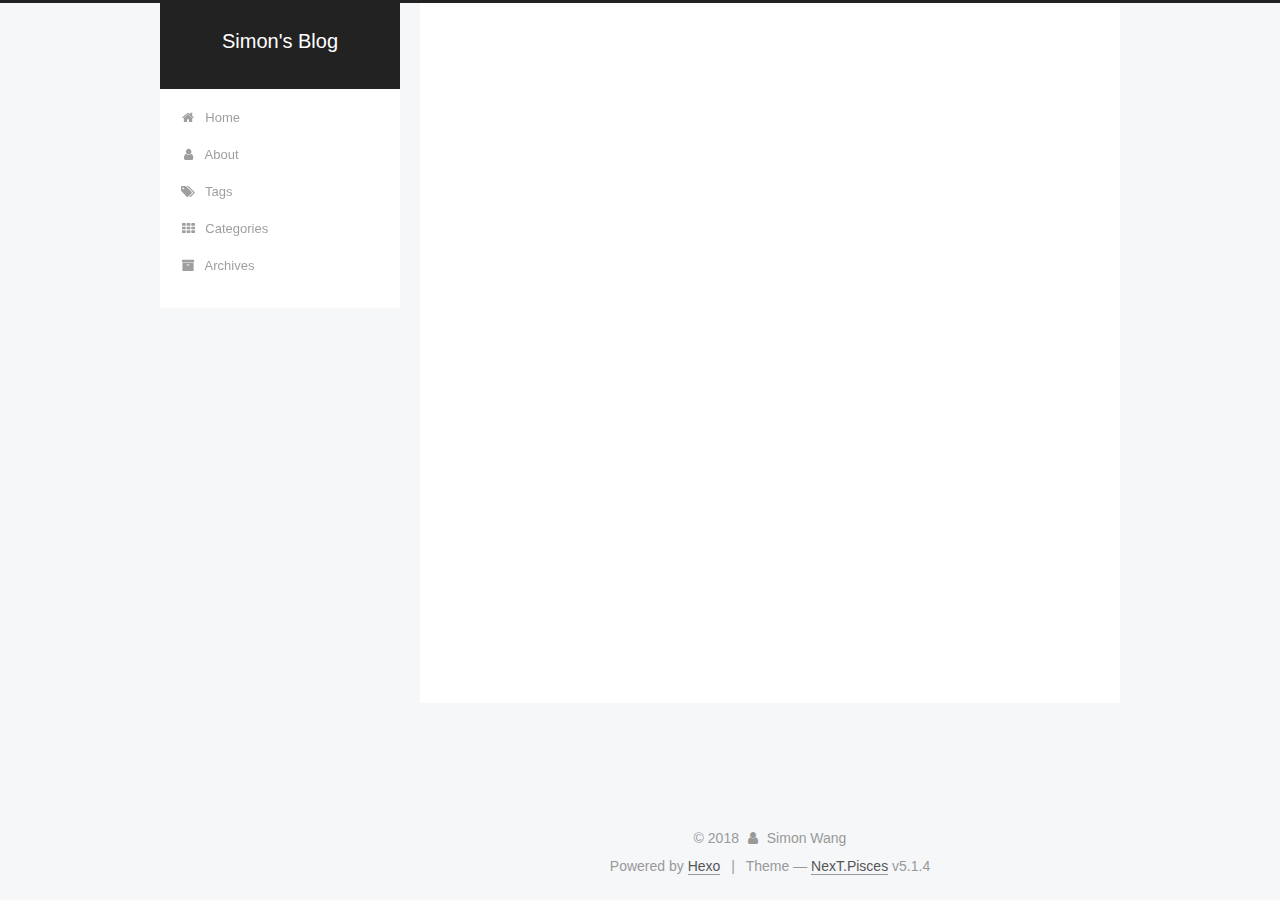
==== commit 594e5e7b: "Site updated: 2018-09-26 21:17:06" ====
--- a/about/index.html
+++ b/about/index.html
@@ -357,12 +357,6 @@
                         <i class="fa fa-fw fa-github"></i>GitHub</a>
                   </span>
                 
-                  <span class="links-of-author-item">
-                    <a href="wyq201607@gmail.com" target="_blank" title="E-Mail">
-                      
-                        <i class="fa fa-fw fa-envelope"></i>E-Mail</a>
-                  </span>
-                
             </div>
           
 
--- a/css/main.css
+++ b/css/main.css
@@ -1823,7 +1823,7 @@
   width: 4px;
   height: 4px;
   border-radius: 50%;
-  background: #c2fe44;
+  background: #1f4bff;
 }
 .links-of-blogroll {
   font-size: 13px;
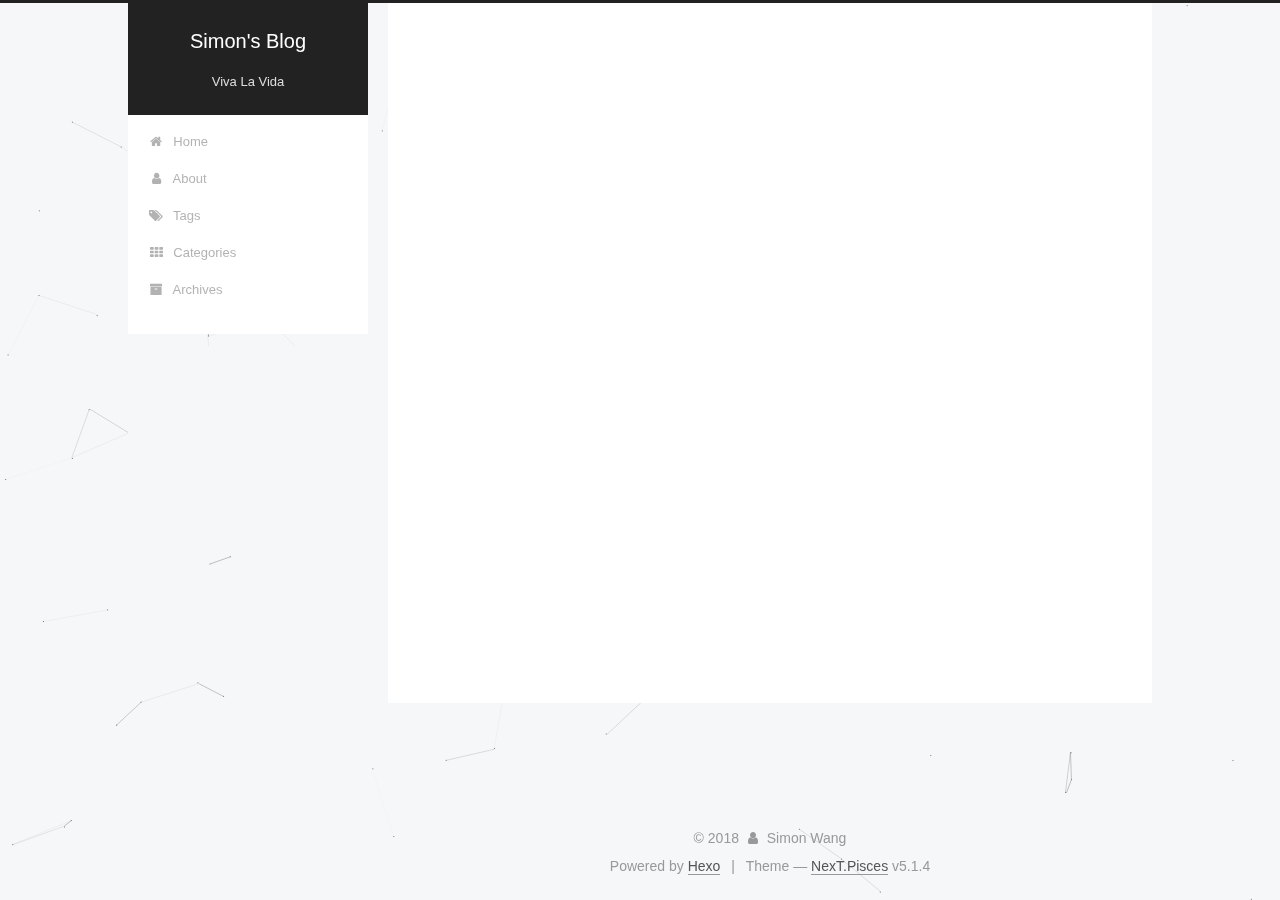
==== commit 9b337863: "Site updated: 2018-11-01 16:02:37" ====
--- a/about/index.html
+++ b/about/index.html
@@ -160,7 +160,7 @@
       </a>
     </div>
       
-        <p class="site-subtitle"></p>
+        <p class="site-subtitle">Viva La Vida</p>
       
   </div>
 
@@ -450,6 +450,8 @@
   
 
 
+  
+
 
 
 
@@ -488,6 +490,11 @@
   
   
     <script type="text/javascript" src="/lib/fancybox/source/jquery.fancybox.pack.js?v=2.1.5"></script>
+  
+
+  
+  
+    <script type="text/javascript" src="/lib/canvas-nest/canvas-nest.min.js"></script>
   
 
 
--- a/css/main.css
+++ b/css/main.css
@@ -1823,7 +1823,7 @@
   width: 4px;
   height: 4px;
   border-radius: 50%;
-  background: #1f4bff;
+  background: #a21cff;
 }
 .links-of-blogroll {
   font-size: 13px;
@@ -2748,6 +2748,15 @@
   padding-left: 0;
   padding-right: 260px;
 }
+.header {
+  width: 80%;
+}
+.container .main-inner {
+  width: 80%;
+}
+.content-wrap {
+  width: calc(100% - 260px);
+}
 .site-brand-wrapper {
   position: relative;
 }
